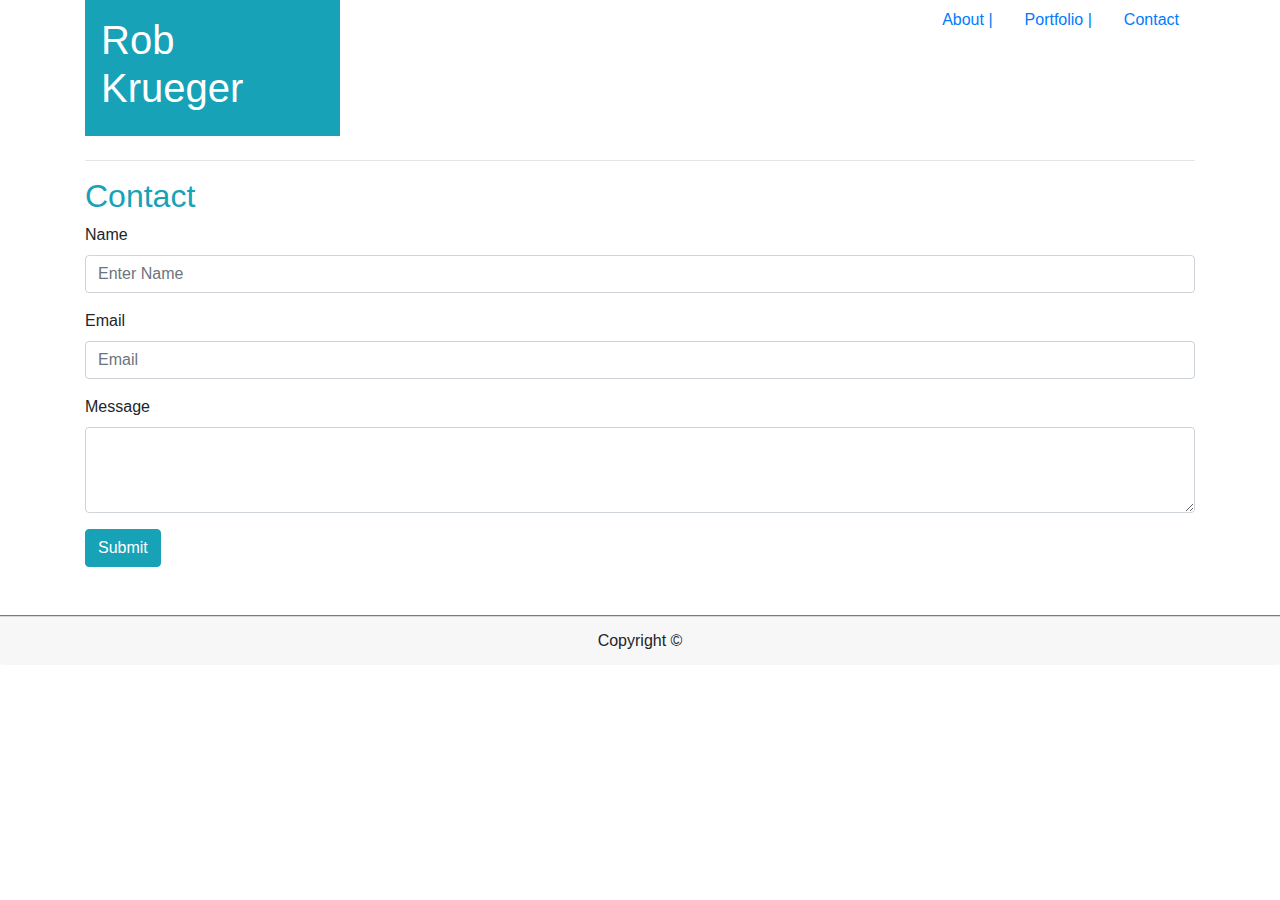
==== contact.html @ 4326cdfd "attempts tousebootstrap to restyle the portfolio index and contact page" ====
<!DOCTYPE html>
<html lang="en-us">

<head>
  <meta charset="UTF-8">
  <title>Bootstrap Portfolio Rob Krueger</title>
  <link rel="stylesheet" href="https://stackpath.bootstrapcdn.com/bootstrap/4.3.1/css/bootstrap.min.css" integrity="sha384-ggOyR0iXCbMQv3Xipma34MD+dH/1fQ784/j6cY/iJTQUOhcWr7x9JvoRxT2MZw1T" crossorigin="anonymous">
</head>

<body>

  <div class="container">
    <div class="row">
      <div class="col-md-3">
          <div class="p-3 mb-2 bg-info text-white">
            <h1>Rob Krueger</h1>
          </div>
      </div>
      <div class="col-md-9">
          <ul class="nav justify-content-end">
              <li class="nav-item">
                <a class="nav-link" href="index.html">About |</a>
              </li>
              <li class="nav-item">
                <a class="nav-link" href="portfolio.html">Portfolio |</a>
              </li>
              <li class="nav-item">
                <a class="nav-link" href="contact.html">Contact</a>
              </li>
            </ul>
      </div>
    </div>
    <div class="row">
        <div class="col-md-12">
            <hr></hr>
        </div>
    </div>
    <div class="row">
      <div class="col-md-12">
          <div class="text-info">
            <h2>Contact</h2>
          </div>
      </div>
    </div>
    <div class="row">
        <div class="col-md-12">
                <form>
                        <div class="form-group">
                          <label for="exampleInputEmail1">Name</label>
                          <input type="email" class="form-control" id="exampleInputEmail1" aria-describedby="emailHelp" placeholder="Enter Name">
                        </div>
                        <div class="form-group">
                          <label for="exampleInputPassword1">Email</label>
                          <input type="email" class="form-control" id="exampleInputPassword1" placeholder="Email">
                        </div>
                        <div class="form-group">
                          <label for="exampleFormControlTextarea1">Message</label>
                          <textarea class="form-control" id="exampleFormControlTextarea1" rows="3"></textarea>
                        </div>
                          <button type="submit" class="btn btn-info">Submit</button>
                      
                </form>
        </div>
        
    </div>
    <br>
    <br>

  </div>
      <div class="card-text-center border-top border-info">
        <div class="card-footer text-center">
          Copyright &COPY;
        </div>
      </div>


  
 </body>

</html>
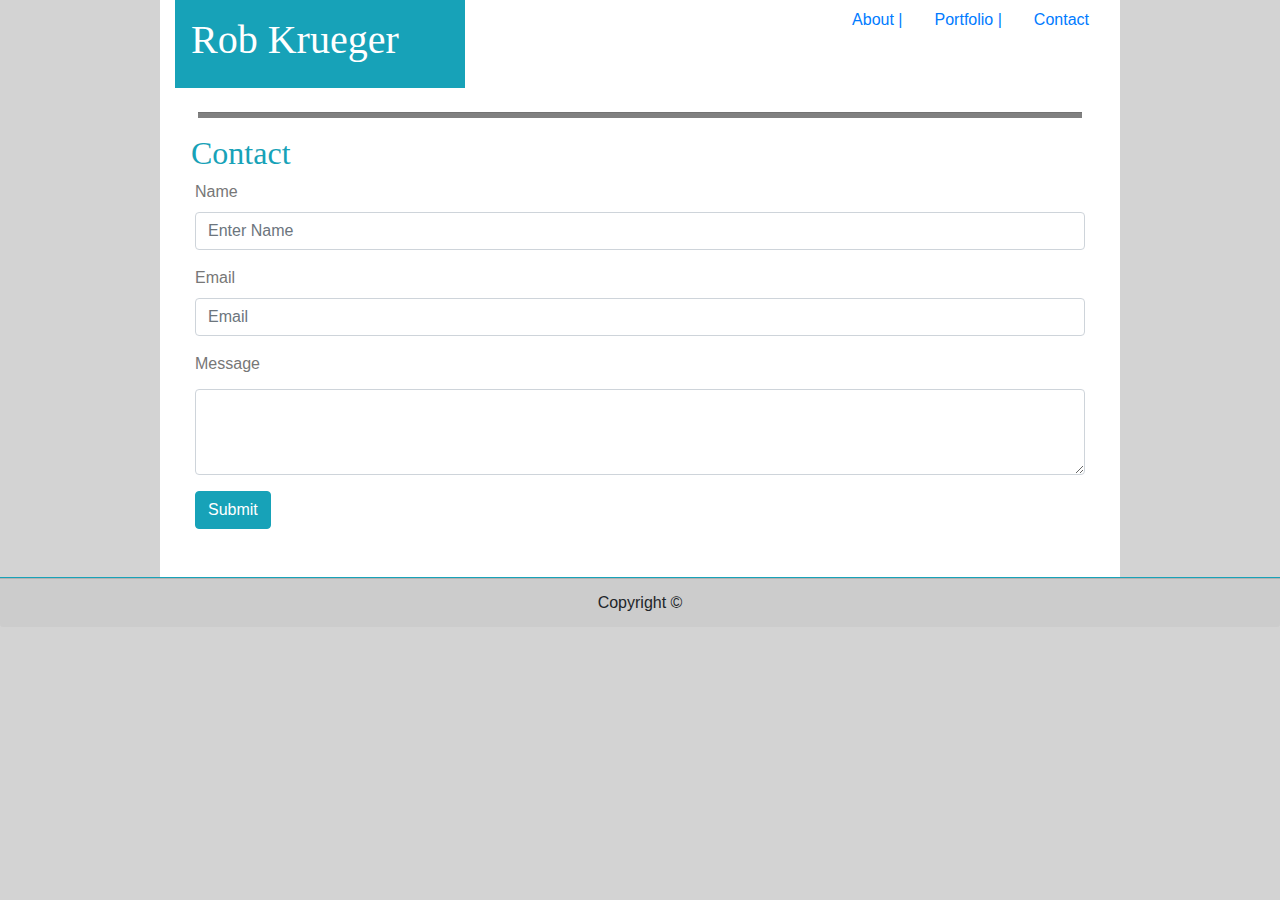
==== commit a311495b: "updated css but still issues w the bootstrap used for portfolio for centering text" ====
--- a/contact.html
+++ b/contact.html
@@ -5,18 +5,19 @@
   <meta charset="UTF-8">
   <title>Bootstrap Portfolio Rob Krueger</title>
   <link rel="stylesheet" href="https://stackpath.bootstrapcdn.com/bootstrap/4.3.1/css/bootstrap.min.css" integrity="sha384-ggOyR0iXCbMQv3Xipma34MD+dH/1fQ784/j6cY/iJTQUOhcWr7x9JvoRxT2MZw1T" crossorigin="anonymous">
+  <link rel="stylesheet" href="Assets/css/style.css">
 </head>
 
 <body>
 
   <div class="container">
     <div class="row">
-      <div class="col-md-3">
+      <div class="col-md-4">
           <div class="p-3 mb-2 bg-info text-white">
             <h1>Rob Krueger</h1>
           </div>
       </div>
-      <div class="col-md-9">
+      <div class="col-md-8">
           <ul class="nav justify-content-end">
               <li class="nav-item">
                 <a class="nav-link" href="index.html">About |</a>
--- a/Assets/css/style.css
+++ b/Assets/css/style.css
@@ -0,0 +1,124 @@
+
+* {box-sizing: border-box;
+}
+
+body {
+  box-align: center;
+  background-color: lightgray;
+  margin: 0px;
+}
+
+h1 {
+  font-family: Georgia, 'Times New Roman', Times, serif;
+}
+
+nav {float: right;
+background-color: #ffffff;
+color: darkgray;
+margin-right: 240px;
+margin-top: 33px;
+font-family: 'Arial', 'Helvetica Neue', Helvetica, sans-serif;
+}
+
+.container {
+margin: auto;
+width: 50%;
+width: 960px;
+height: 100%;
+background-color:#ffffff;
+color:#777777;
+font-family: 'Arial', 'Helvetica Neue', Helvetica, sans-serif;
+}
+
+h2 {
+  padding-left: 16px;
+  font-family: Georgia, 'Times New Roman', Times, serif;
+}
+
+h3 h4 h5 {
+font-family: Georgia, 'Times New Roman', Times, serif
+}
+
+hr {
+  background-color: gray;
+  width: 95%;
+  height: 5px;
+}
+
+
+#bio {float: left;
+  margin-top: 0px;
+  margin-right: 40px;
+  margin-bottom: 40px;
+  margin-left: 40px;
+  max-width: 68%;
+}
+footer {
+  height: 50px;
+  background-color: #666666;
+  width: 100%;
+  border-top: 10px solid teal;
+  text-align: center;
+  font-family: 'Arial', 'Helvetica Neue', Helvetica, sans-serif;
+  padding-top: 10px;
+}
+
+
+input[type=text]{
+  width: 100%;
+  padding: 12px 20px;
+  margin: 5px 0;
+  box-sizing: border-box;
+  font-size: 16px;
+  border: 2px solid #ccc;
+  }
+  textarea {
+    width: 100%;
+    height: 150px;
+    padding: 12px 20px;
+    box-sizing: border-box;
+    border: 2px solid #ccc;
+    border-radius: 4px;
+    font-size: 16px;
+    margin: 5px 0;
+  }
+  form {
+    padding-left: 20px;
+    padding-right: 20px;
+  }
+  input[type=submit] {
+    background-color: teal;
+    color: white;
+    height: 50px;
+    width: 100px;
+    font-size: 20px;
+    border: 2px solid #ccc;
+  }
+
+  #portfoliobox {
+    position: relative;
+    margin: auto;
+    width: 50%;
+    width: 960px;
+    height: 800px;
+    background-color:#ffffff;
+    color:#777777;
+    font-family: 'Arial', 'Helvetica Neue', Helvetica, sans-serif;
+    }
+h3 {font-family: Georgia, 'Times New Roman', Times, serif;
+}
+  .box{
+      position: relative;
+      display: inline-block; 
+  }
+
+  .box .text{
+    position: absolute;
+    margin: 0 auto;
+    left: 0;
+    right: 0;
+    top: 60%;
+    text-align: center;
+    width: 87.5%;
+    color: #ffffff;
+    background: teal;}
